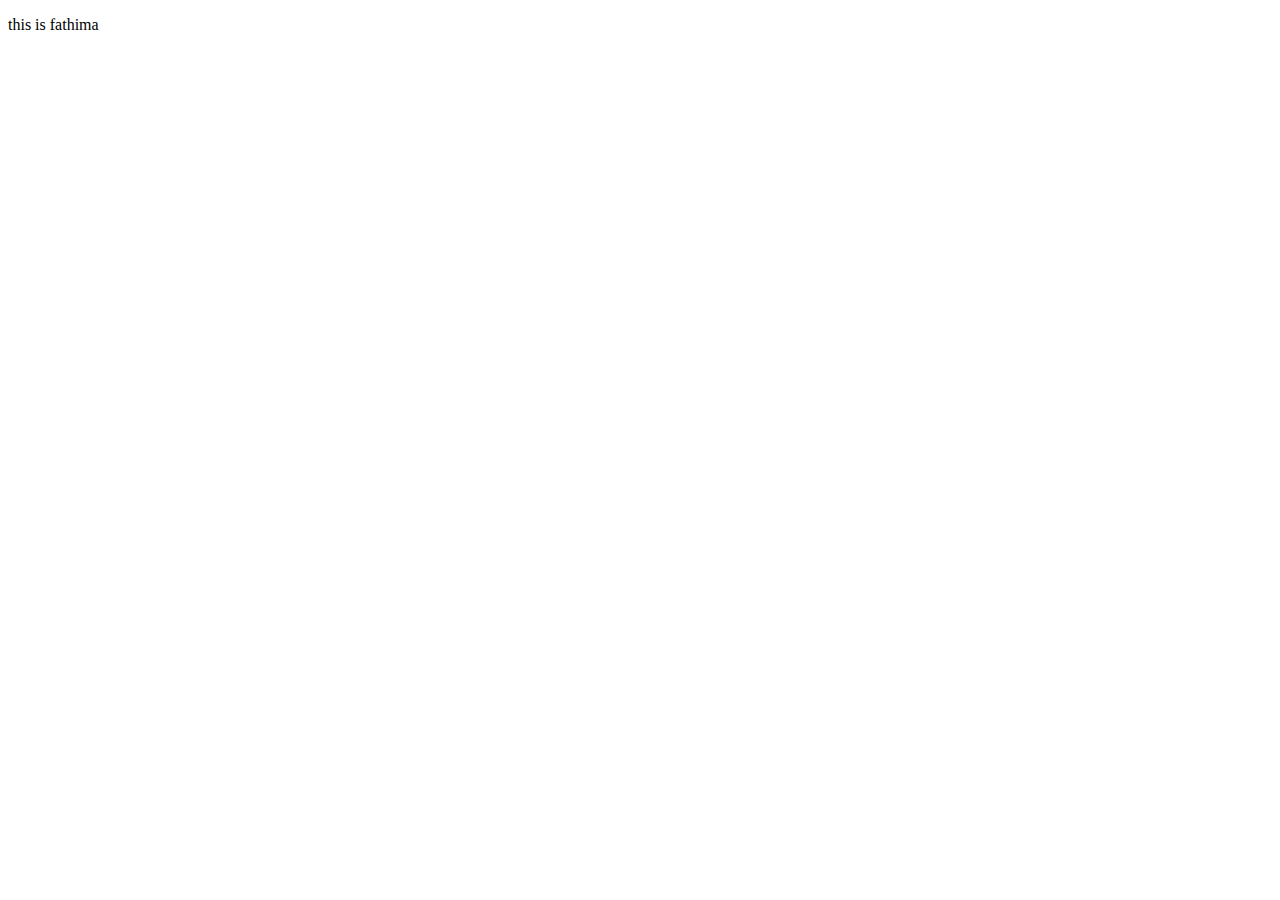
==== ex1.html @ 62f03302 "upload" ====
<!DOCTYPE html>
<html lang="en">
<head>
    <meta charset="UTF-8">
    <meta name="viewport" content="width=device-width, initial-scale=1.0">
    <title>Document</title>
</head>
<body>
    <p id="new_content"> </p>


    <script src="script3.js"></script>
</body>
</html>
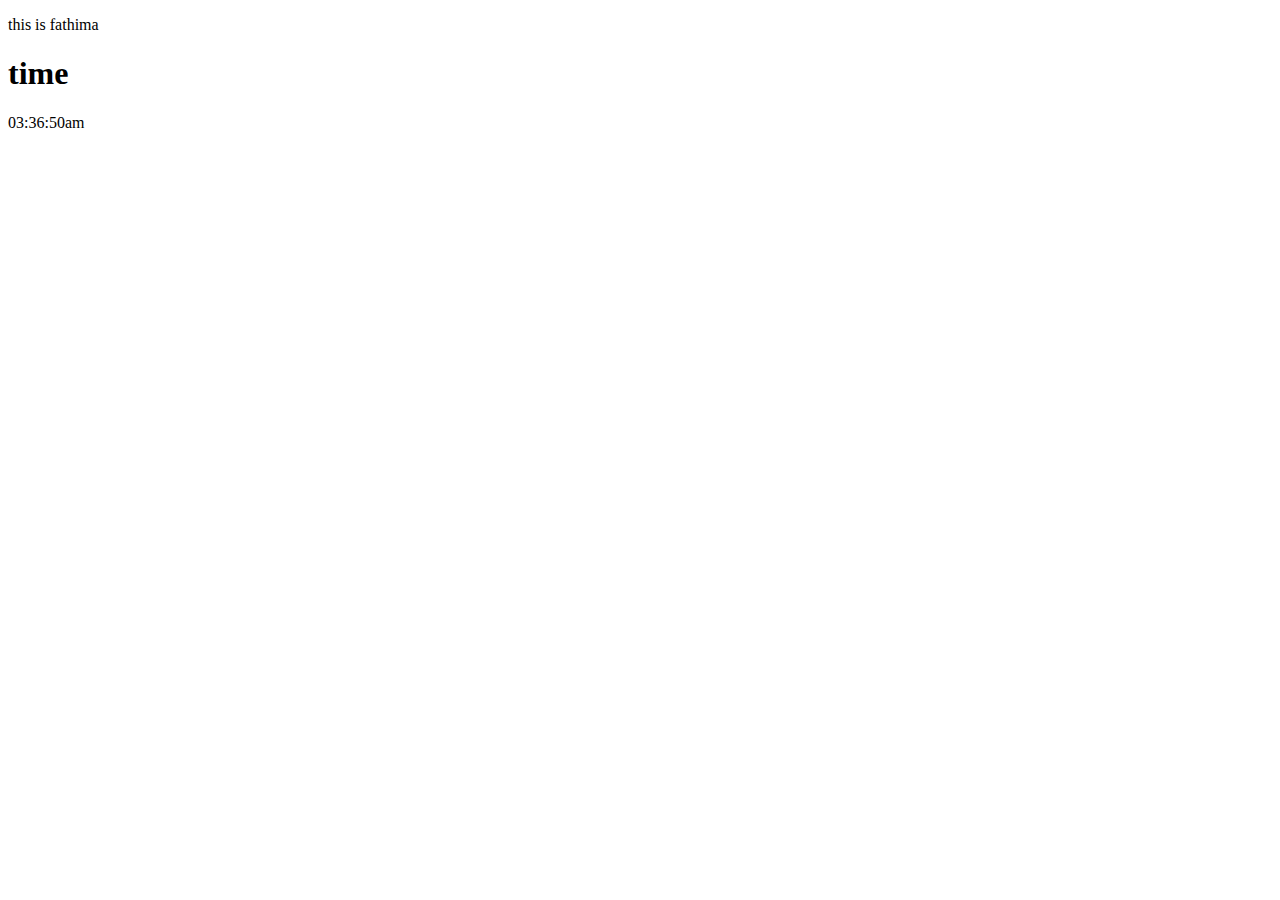
==== commit 2dded672: "new" ====
--- a/ex1.html
+++ b/ex1.html
@@ -7,7 +7,8 @@
 </head>
 <body>
     <p id="new_content"> </p>
-
+    <h1>time</h1>
+    <span id="time"></span>
 
     <script src="script3.js"></script>
 </body>
